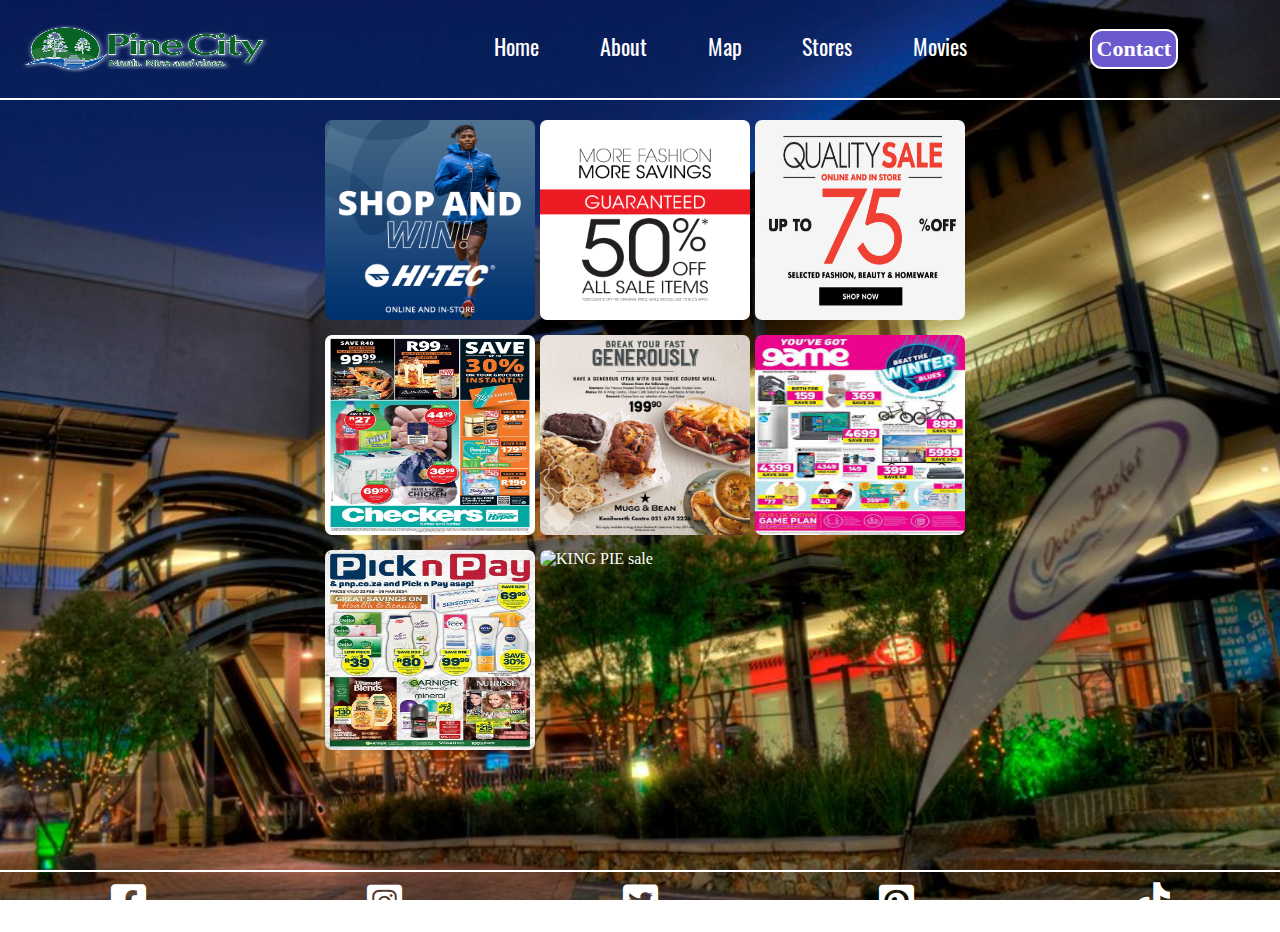
==== index.html @ e7b0fa11 "Submission" ====
<!DOCTYPE html>
<html lang="en">
<head>
    <meta charset="UTF-8">
    <meta name="viewport" content="width=device-width, initial-scale=1.0">
    <link rel="stylesheet" href="style.css">
    <link rel="stylesheet" href="fontawsome/css/all.css">
    <title>Pine City Mall</title>
</head>
<body>
    <header>
        <div id="mobile" class="logo">
            <img src="images/pineCity-logo2.png">
        </div>
        <div id="mobile" class="Menu-btn">
            <input type="checkbox" id="check">
            <label for="check" class="checkbtn">
                <i class="fas fa-bars"></i>
            </label>
            <div class="pages">
                <a href="#">Home</a>
                <a href="about.html">About</a>
                <a href="map.html">Map</a>
                <a href="stores.html">Stores</a>
                <a href="movies.html">Movies</a>
                <a id="contact-btn" href="contact.html">Contact</a>
            </div>
        </div>
        <div class="Contact-btn">
            <a href="contact.html">Contact</a>
        </div>
    </header>

    <main>
        
        <div class="container">
            <div class="prov">
                <a href="hi-tec.html"><img src="images/clothing/hi-tec-sale.jpg" alt="hi-tec sale image"></a>
            </div>
            <div class="prov">
                <a href="edgars.html"><img src="images/clothing/edgars-sale.png" alt="Edgars sale image"></a>
            </div>
            <div class="prov">
                <a href="woolworths.html"><img src="images/clothing/woolworths-sale.png" alt="woolworths sale image"></a>
            </div>
            <div class="prov">
                <a href="checkers.html"><img src="images/supermarket/checkers-sale.jpg" alt="Checkers Hyper Sale catalogue"></a>
            </div>
            
            <div class="prov">
                <a href="mugg&bean.html"><img src="images/fast-Foods/mugg&bean-specials.jpg" alt="Mugg&Bean breakfast special"></a>
            </div>
            <div class="prov">
                <a href="game.html"><img src="images/supermarket/game-sales.jpg" alt="Game store sale catalogue"></a>
            </div>
            <div class="prov">
                <a href="picknpay.html"><img src="images/supermarket/picknpay-sale.jpg" alt="Pick and Pay sales catalogue"></a>
            </div>
			<div class="prov">
                <a href="kingpie.html"><img src="images/fast-foods/kingpie-sale.jpg" alt="KING PIE sale"></a>
            </div>
            
        </div>
    </main>
    <footer>
        <div class="socials">
            <a href="#"><i class="fab fa-facebook-square"></i></a>
            <a href="#"><i class="fab fa-instagram-square"></i></a>
            <a href="#"><i class="fab fa-twitter-square"></i></a>
            <a href="#"><i class="fab fa-pinterest-square"></i></a>
            <a href="#"><i class="fab fa-tiktok"></i></a>
        </div>
    </footer>
</body>
</html>
---- style.css ----
*{
    margin: 0;
    padding: 0;
    box-sizing: border-box;
}

@font-face{
    src: url(fonts/static/Oswald-Regular.ttf);
    font-family: oswald;
}

body{
    background-image: url(images/bg-pics/mall.jpg);
    height: 100vh;
    background-size: cover;
    position: relative;
    background-position: center;
    background-repeat: no-repeat;
    background-attachment: fixed;
    
}

/*================ Home page ======================*/
/*====== Header =======*/
header{
    display: grid;
    min-height: 100px;
    grid-auto-flow: column;
}

.logo{
    display: grid;
    justify-content: start;
    align-content: center;
    padding-left: 20px;
    color: rgb(255, 255 ,255);
}

.logo img{
    width: 250px;
    height: 50px;
}

.pages a{
    font-size: 22px;
    font-weight: 400;
    font-family: oswald,'Times New Roman', Times, serif;
}
.pages a:hover{
    text-decoration: underline rgb(255, 255 ,255);
}

.Contact-btn{
    display: grid;
    justify-content: center;
    align-content: center;
    font-size: 22px;
    font-weight: 800; 
}

.Contact-btn a{
    background-color: rgb(106, 90 ,205);
    border: 2px solid rgb(255, 255 ,255);
    border-radius: 12px;
    padding: 5px;
    color: white;
}
.Contact-btn a:hover{
    background-color: rgb(116, 100 ,205);
 }

a{
    text-decoration: none;
    color: rgb(255, 255 ,255);
}

#check{
    display: none;
}

.checkbtn {
    font-size: 30px;
    cursor: pointer;
    color: rgb(255, 255 ,255);
    display: none;
}



/*================ Main ========================*/

.container{
    display: grid;
    grid-template-columns: repeat(3, 200px);
    gap: 15px;
    justify-content: center;
    align-content: center;
    margin-bottom: 20px;
}

.prov{
    width: 200px;
    height: 200px;
    object-fit: contain;
}

.prov img{
    width: 210px;
    height: 200px;
    border-radius: 7px;
}

/*============= Footer ==============*/
footer{
    margin-top: 120px;
    padding: 10px;
    border-top: 2px solid rgb(255, 255, 255);
    
}

.socials{
    display: grid;
    grid-auto-flow: column;
    justify-content: space-around;
    align-content: center;
    grid-gap: 20px;
	
}

.socials i{
    font-size: 40px;
    color: rgb(255, 255 ,255);
}


/*============================ About ============================*/
.about h2{
    font-size: 35px;
    color: rgb(255, 255 ,255);
    font-family: oswald,sans-serif;
}
.wrapper {
    display: grid;
    grid-auto-flow:column;
    justify-content: center;
    gap: 10px;
}
.about{
    padding-top: 100px;
    font-size: 20px;
    border-radius: 10px;
}
.aboutmain{
	color: rgb(255, 255 ,255);
}
.imgs img{
    width: 100%;
    height: 100%;
    
    border-radius: 5px;
}
.imgs > div{
    width: 200px;
    height: 200px;
    margin-bottom: 5px;
    
}

/*=============== Map-Page ==================*/
header{
    border-bottom: 2px solid rgb(255, 255 ,255);
    margin-bottom: 20px;
}

.map{
    display: grid;
    justify-content: center;
    align-content: center;
    margin-bottom: 20px;

}

.map-pic{
    width: 700px;
    height: 700px;
}
.map img {
    height: 550px;
    width: 900px;
    border: 2px solid rgb(255, 255 ,255);
}

/*=================== Stores-Page ===========================*/

h2{
    font-family: oswald, sans-serif;
    font-size: 30px;
    color: rgb(255, 255 ,255);
    text-decoration: underline rgb(255, 255 ,255);
    text-align: center;
    margin-bottom: 10px;
}


.stores-wrapper{
    display: grid;
    grid-auto-flow: column;
    justify-content: space-around;
    align-content: center;
    grid-gap: 20px;
    margin: 10px;
}

.stores-container{
    border: 2px solid rgb(255, 255 ,255);
    border-radius: 10px;
    background-color:rgb(106, 90, 205, 0.6);
}
.stores-container p{
    font-size: 22px;
    color: rgb(255, 255 ,255);
    text-decoration:underline rgb(255, 255 ,255);
    font-family: oswald,sans-serif;
}
li{
    margin: 20px;
    list-style: none;
    font-size: 22px;
}

li a:hover{
    text-decoration:underline rgb(255, 255 ,255);
}

ul img{
    width: 70px;
    height: 70px;
    border: 2px solid rgb(255, 255 ,255);
    border-radius: 50%;
}

/*================= Individual Store Page ===================*/
.the-container{
    display: grid;
    grid-auto-flow: column;
    align-self: auto;
    justify-items: center;
}

.the-view img{
    height: 300px;
    width: 300px;
    border-radius: 12px;
}

.store-logo img{
    height: 300px;
    width: 300px;
    border-radius: 50%;
}

.store-info{
    display: grid;
    align-content: center;
    justify-content: center;
    height: 300px;
    width: 300px;
    border: 2px solid rgb(255, 255 ,255);
    border-radius: 15px;
    margin-top: 20px;
    margin-bottom: 5px;
    background-color:rgb(255, 255, 255, 0.6);
    font-size: 20px;
    padding: 5px;
}
/*============== Movies Pages ==================*/
 .bgmovie{
 background-image: url(images/movies/ster-kinekor.jpg);
    min-height: 100%;
    background-size: cover;
    position: relative;
    background-position: center;
    background-repeat: no-repeat;
    background-attachment: fixed;
 }
.movie img{
    height: 200px;
    width: 200px;
    border: 2px solid rgb(255, 255 ,255);
    border-radius: 12px;
}
.the-wrapper li {
    display: grid;
    grid-template-columns: 1fr 1fr;
    justify-items: center;
    align-items: center;
    background-color: rgb(255, 255, 255, 0.6);
    border-radius: 15px;
}

.the-wrapper{
    background-color: rgb(106, 90, 205, 0.6);
    border: 2px solid rgb(106, 90, 205);
    border-radius: 15px;
    margin-right: 10px;
    margin-left: 10px;
    
}

/*========= Individual Movie Pages ==============*/
.bgmovieind{
background-image: url(images/movies/imax.jpg);
    min-height: 100%;
    background-size: cover;
    position: relative;
    background-position: center;
    background-repeat: no-repeat;
    background-attachment: fixed;
}
.movie-container{
    display: grid;
    grid-auto-flow: row;
    justify-items: center;
    align-items: center;
    
}
.trailer-btn{
    border: 2px solid rgb(255, 255 ,255);
    border-radius: 10px;
    padding: 10px 20px;
    color: white;
    background-color: rgb(106, 90, 205);
    font-size: 20px;
    font-weight: 600;
}

.trailer-btn:hover{
    background-color: rgb(116, 100, 205);
    color: rgb(255, 255 ,255);
}

.movie-credits{
    padding: 20px;
    font-size: 22px;
    background-color: rgb(116, 100 ,205,0.8);
    margin: 10px;
    border-radius: 15px;
}

/*==================== Contact Page =======================*/

.Mall-contact{
    
    display: grid;
    justify-content: center;
    align-content: center;
}
.form ul li{
    display: inline-block;
}

.contact-icon ul li p{
    display: block;
    font-size: 15px;
}
.contact-icon i{
    font-size: 32px;
    color: rgb(255, 255 ,255);
}

.form{
    border: 1px solid rgb(255, 255 ,255);
    background-color: rgb(255, 255, 255, 0.4);

}
.form input, .form textarea, #sub-btn{
    display: block;
    border: none;
    margin: 5% auto;
    width: 90%;
    padding: 2%;
}

.form input, .form textarea{
    background-color: rgb(106, 90,205);
}
::placeholder{
    color: rgb(255, 255 ,255);
    font-size: 20px;
}

#sub-btn{
    color: white;
    background-color: rgb(106, 90 ,205);
    width: 50%;
}
#sub-btn:hover{
    background-color: rgb(116, 100 ,205);
	cursor: pointer;
}

/*================ Responsive Design ===================*/
/*===== Header =====*/
@media(min-width:703px){
    .pages{
        display: grid;
        grid-auto-flow: column;
        justify-content: space-around;
        align-content: center;
        grid-gap: 20px;
        margin-top: 30px;
    }

    #contact-btn{
        display: none;
    }
}    
    
@media(max-width:700px){
    .Contact-btn{
        display: none;
    }

    #mobile{
        display: grid;
        grid-template-columns: 1fr 1fr;
        justify-content: start;
        align-content: center;
        padding-left: 20px;
    }
    
}

/*=========== Responsive-Menu ==============*/

@media(max-width:700px){

    .checkbtn{
        display: block;
        z-index: 1;
    }
    
    .pages{
        display: grid;
        grid-auto-flow: row;
        justify-content: space-around;
        align-content: center;
        grid-gap: 20px;
        position: fixed;
        width: 100%;
        height: 100%;
        background-color:rgb(106, 90, 205, 0.7);
        top: 0px;
        left: -100%;
        text-align: center;
        transition: all .7s;
    }

    .pages a{
        padding: 20px;
    }

    #check:checked ~ .pages{
        left: 0;
    }
}

/*== Home Page ==*/

@media(max-width:700px){
    .container{
        display: grid;
        grid-template-columns: repeat(2, 200px);
        gap: 15px;
        justify-content: center;
        align-content: center;
        margin-bottom: 20px;
    }
/*= About =*/
    .wrapper {
        display: grid;
        grid-auto-flow:row;
        justify-content: center;
        align-content: center;
        gap: 10px;
    }

    .imgs {
        display: grid;
        grid-auto-flow: column;
        gap: 5px;
    }

    .about{
        font-size: 20px;
        border-radius: 10px;
    }
    
    .imgs > div{
        width: 150px;
        height: 150px;
        margin-bottom: 5px;
        
    }

/*= Map =*/
    .map-pic{
        width: 500px;
        height: 500px;
    }
    .map img {
        height: 500px;
        width: 500px;
        border: 2px solid rgb(255, 255 ,255);
    }
}


@media(max-width:414px){
    .container{
        display: grid;
        grid-template-columns: repeat(1, 200px);
        gap: 15px;
        justify-content: center;
        align-content: center;
        margin-bottom: 20px;
    }

    /*= About =*/
    .imgs {
        display:grid;
        grid-auto-flow: row;
        align-content: center;
        justify-content: center;
    }

    /*= Map =*/
    .map-pic{
        width: 300px;
        height: 300px;
    }
    .map img {
        height: 300px;
        width: 300px;
        border: 2px solid rgb(255, 255 ,255);
    }

    /*=Individual Movie Page=*/
    .movie-container div{
        width: 200px;
        height: 200px;
    }
    .movie-container img{
        width: 100%;
        height: 100%;
    }

    .movie-credits{
        overflow:scroll;
    }
    .poster{
        object-fit: cover;
    }

}

/*============ Stores Page =============*/
@media(max-width:700px){
    .stores-wrapper{
        display: grid;
        grid-auto-flow: row;
        justify-content: space-around;
        align-content: center;
        grid-gap: 20px;
        margin: 10px;
    }
}

/*== Individual Store Page ==*/
@media (max-width:700px){
    .the-container{
        display: grid;
        grid-auto-flow: row;
        align-self: auto;
        justify-items: center;
        
    }

    /*=Individual Movie Page=*/
    .movie-container div{
        width: 350px;
        height: 350px;
    }
    .movie-container img{
        width: 100%;
        height: 100%;
    }

    .movie-credits{
        overflow:scroll;
    }
    

};
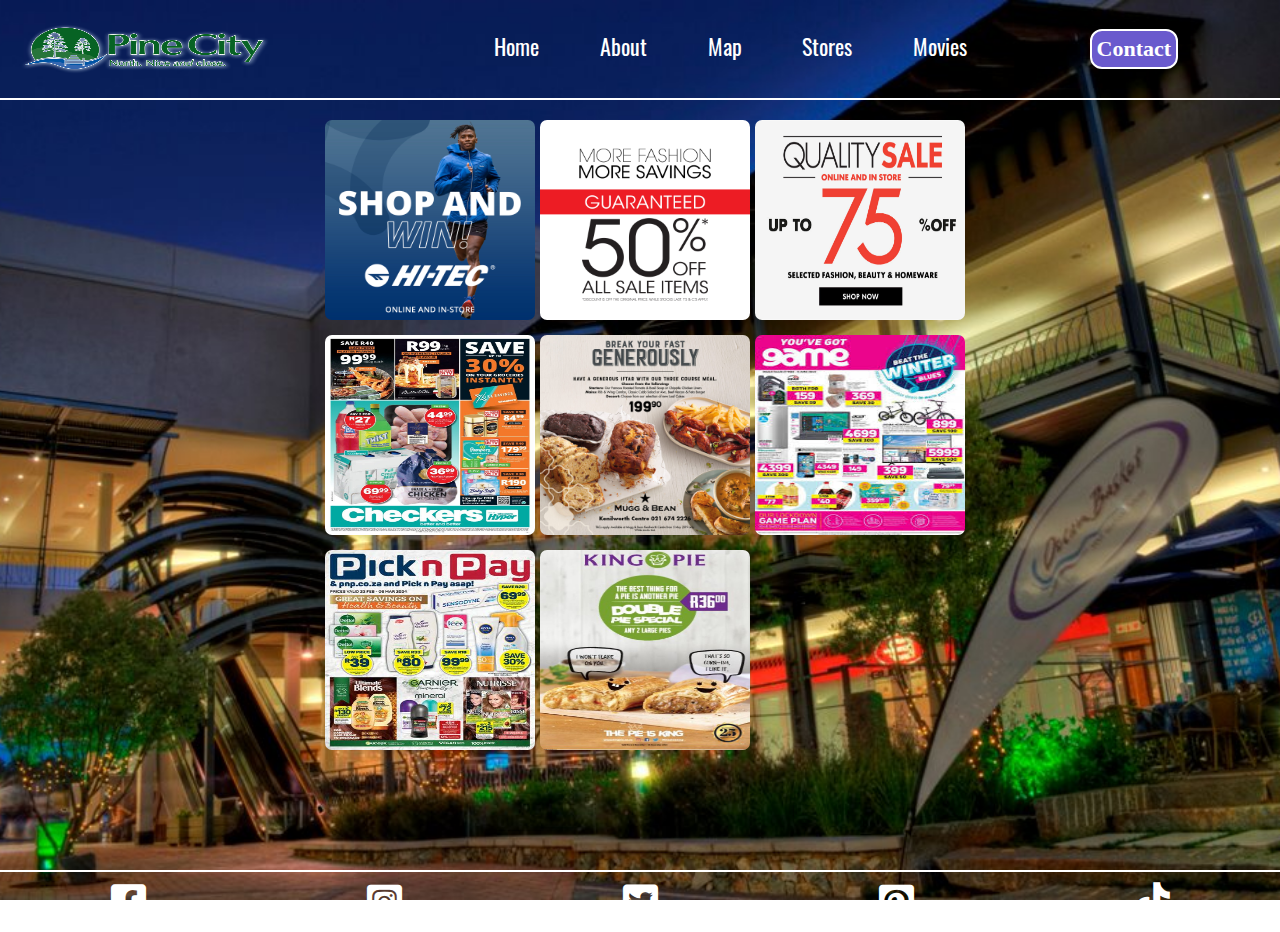
==== commit 8b6ec92c: "Update index.html" ====
--- a/index.html
+++ b/index.html
@@ -57,7 +57,7 @@
                 <a href="picknpay.html"><img src="images/supermarket/picknpay-sale.jpg" alt="Pick and Pay sales catalogue"></a>
             </div>
 			<div class="prov">
-                <a href="kingpie.html"><img src="images/fast-foods/kingpie-sale.jpg" alt="KING PIE sale"></a>
+                <a href="kingpie.html"><img src="images/fast-Foods/kingpie-sale.jpg" alt="KING PIE sale"></a>
             </div>
             
         </div>
